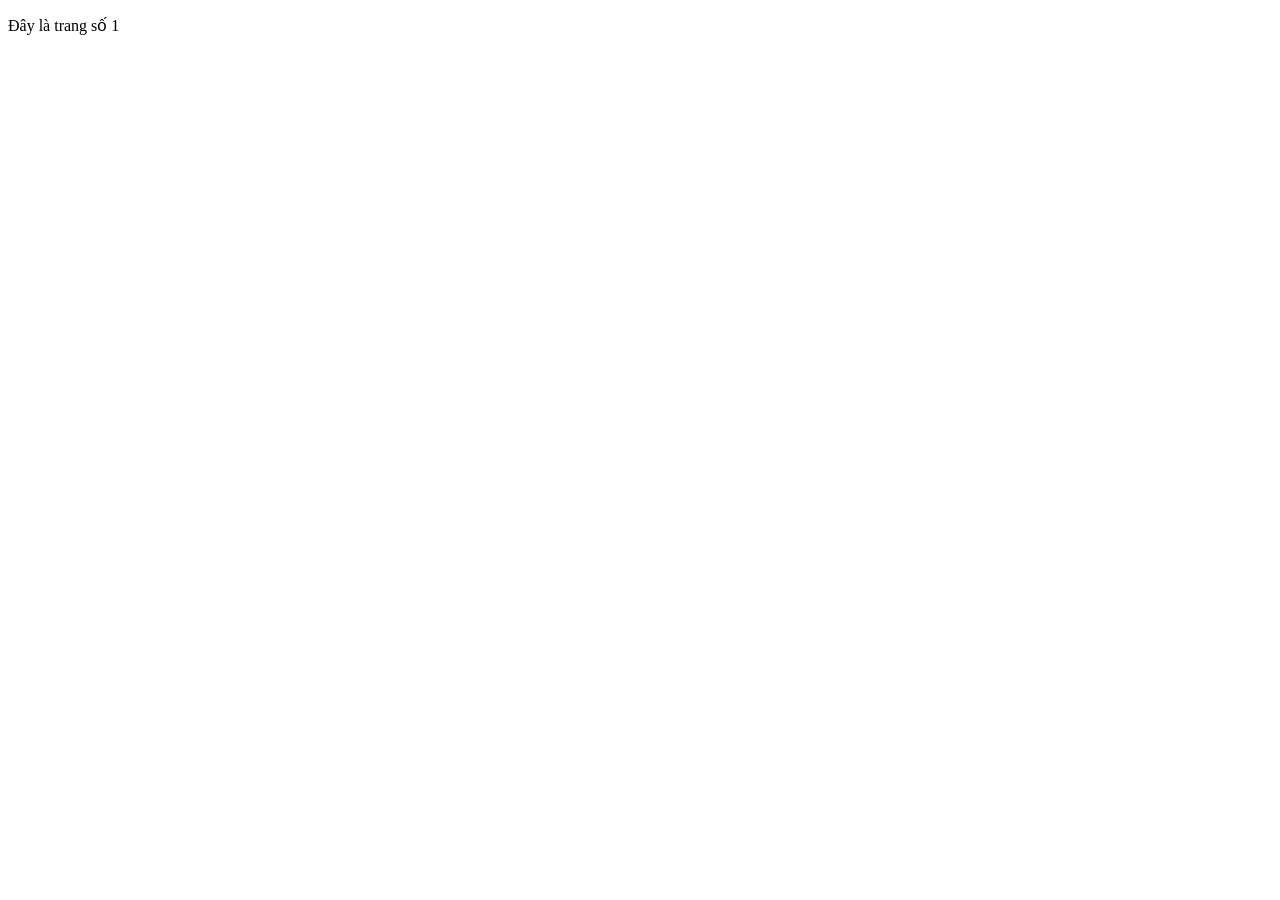
==== html/page1.html @ 4d7efe35 "first commit" ====
<!DOCTYPE html >
<html lang = "vi">
        <head>
	        <title>Trang số 01</title>
		<meta charset ="utf-8">
       </head>
       <body>
     		<p>Đây là trang số 1</p>
		
       </body>
       </html>
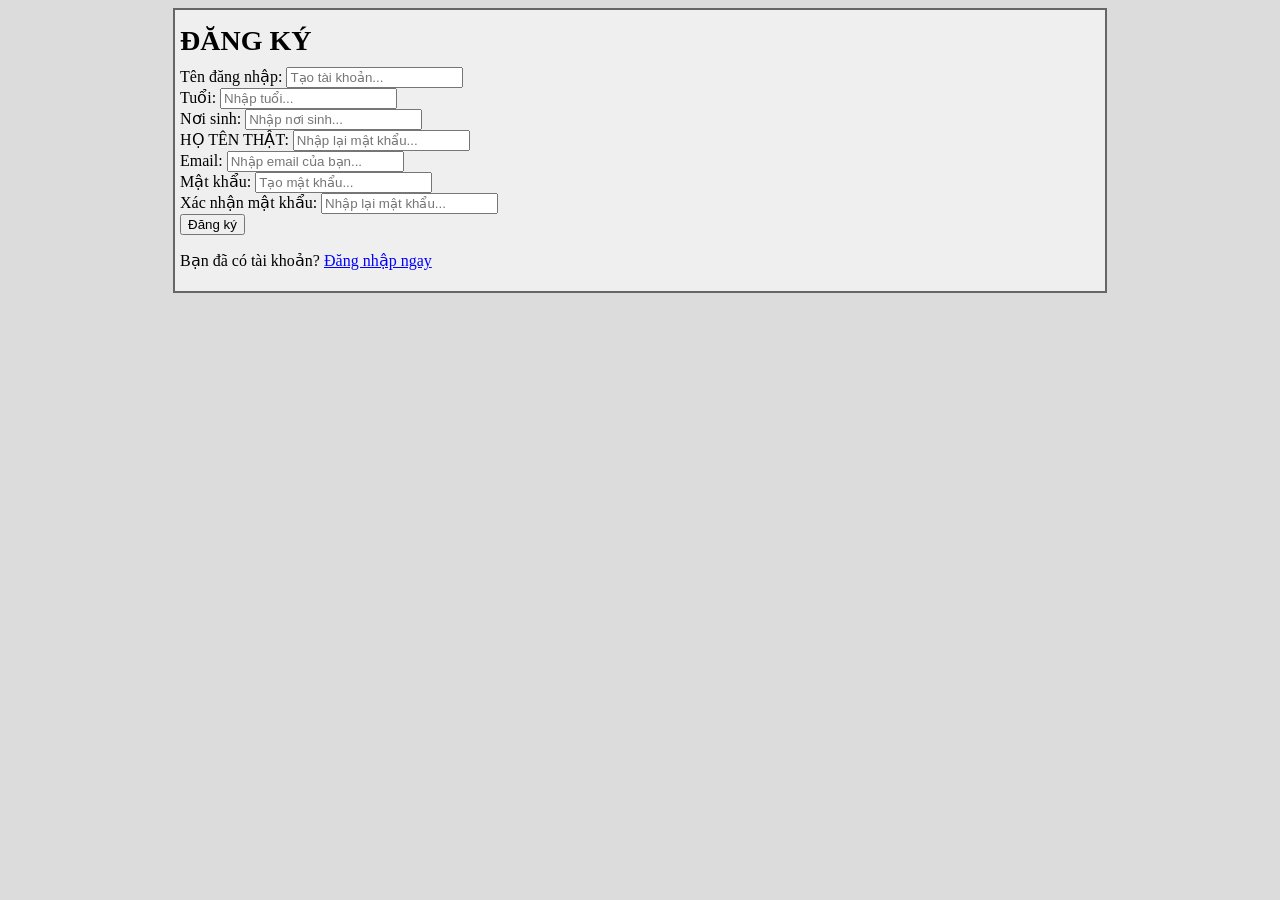
==== commit e6be79e5: "1" ====
--- a/html/page1.html
+++ b/html/page1.html
@@ -1,11 +1,59 @@
-<!DOCTYPE html >
-<html lang = "vi">
-        <head>
-	        <title>Trang số 01</title>
-		<meta charset ="utf-8">
-       </head>
-       <body>
-     		<p>Đây là trang số 1</p>
+<!DOCTYPE html>
+<html lang="vi">
+<head>
+    <meta charset="UTF-8">
+    <meta name="viewport" content="width=device-width, initial-scale=1.0">
+    <title>Đăng Ký Tài Khoản</title>
+    <link rel="stylesheet" href="../css/style.css"> 
+</head>
+<body>
+
+<div class="container">
+    <form id="frmLogin" action="#" method="POST">
+        <h2 id="title">ĐĂNG KÝ</h2>
+        <div class="form-control">
+            <label for="txtRegisterUser">Tên đăng nhập:</label>
+            <input type="text" id="txtRegisterUser" placeholder="Tạo tài khoản..." required>
+        </div>
+        
+		<div class="form-control">
+            <label for="txtRegisterPassConfirm">Tuổi:</label>
+            <input type="text" id="txtNumber" placeholder="Nhập tuổi..." required>
+        </div>
 		
-       </body>
-       </html>
+		<div class="form-control">
+            <label for="txtRegisterPassConfirm">Nơi sinh:</label>
+            <input type="text" id="txt" placeholder="Nhập nơi sinh..." required>
+        </div>
+		
+		<div class="form-control">
+            <label for="txtRegisterPassConfirm">HỌ TÊN THẬT:</label>
+            <input type="text" id="txtRegisterPassConfirm" placeholder="Nhập lại mật khẩu..." required>
+        </div>
+		
+        <div class="form-control">
+            <label for="txtRegisterEmail">Email:</label>
+            <input type="email" id="txtRegisterEmail" placeholder="Nhập email của bạn..." required>
+        </div>
+        
+        <div class="form-control">
+            <label for="txtRegisterPass">Mật khẩu:</label>
+            <input type="password" id="txtRegisterPass" placeholder="Tạo mật khẩu..." required>
+        </div>
+        
+        <div class="form-control">
+            <label for="txtRegisterPassConfirm">Xác nhận mật khẩu:</label>
+            <input type="password" id="txtRegisterPassConfirm" placeholder="Nhập lại mật khẩu..." required>
+        </div>
+        
+        <input type="submit" class="button" value="Đăng ký">
+        
+       
+        <p class="switch-form">
+            Bạn đã có tài khoản? <a href="page2.html">Đăng nhập ngay</a>
+        </p>
+    </form>
+</div>
+
+</body>
+</html>
--- a/css/style.css
+++ b/css/style.css
@@ -0,0 +1,82 @@
+body {
+    font-family: "Times New Roman", serif;
+    background-color: #dcdcdc;
+}
+
+.container {
+    width: 920px;
+    margin: 5px auto;
+    border: 2px solid #666;
+    background-color: #efefef;
+    padding: 5px;
+}
+
+h1 {
+    margin: 5px 0;
+    font-size: 40px;
+    font-weight: bold;
+}
+
+h2 {
+    margin: 10px 0;
+    font-size: 28px;
+    font-weight: bold;
+}
+
+.intro-box {
+    border: 2px solid #999;
+    background-color: #ececec;
+    padding: 10px;
+    display: flex;
+    align-items: flex-start;
+}
+
+.avatar {
+    width: 90px;
+    height: 90px;
+    margin-right: 15px;
+}
+
+.intro-content h3 {
+    margin-top: 0;
+    font-size: 20px;
+}
+
+.intro-content p {
+    font-size: 15px;
+    line-height: 1.5;
+}
+
+.section-title {
+    margin-top: 20px;
+    margin-bottom: 10px;
+    font-size: 22px;
+    font-weight: bold;
+}
+
+table {
+    border-collapse: collapse;
+    width: 320px;
+    background-color: white;
+}
+
+table,
+th,
+td {
+    border: 1px solid black;
+}
+
+th,
+td {
+    padding: 4px 6px;
+    font-size: 14px;
+}
+
+ul,
+ol {
+    margin-top: 5px;
+}
+
+a {
+    color: blue;
+}
